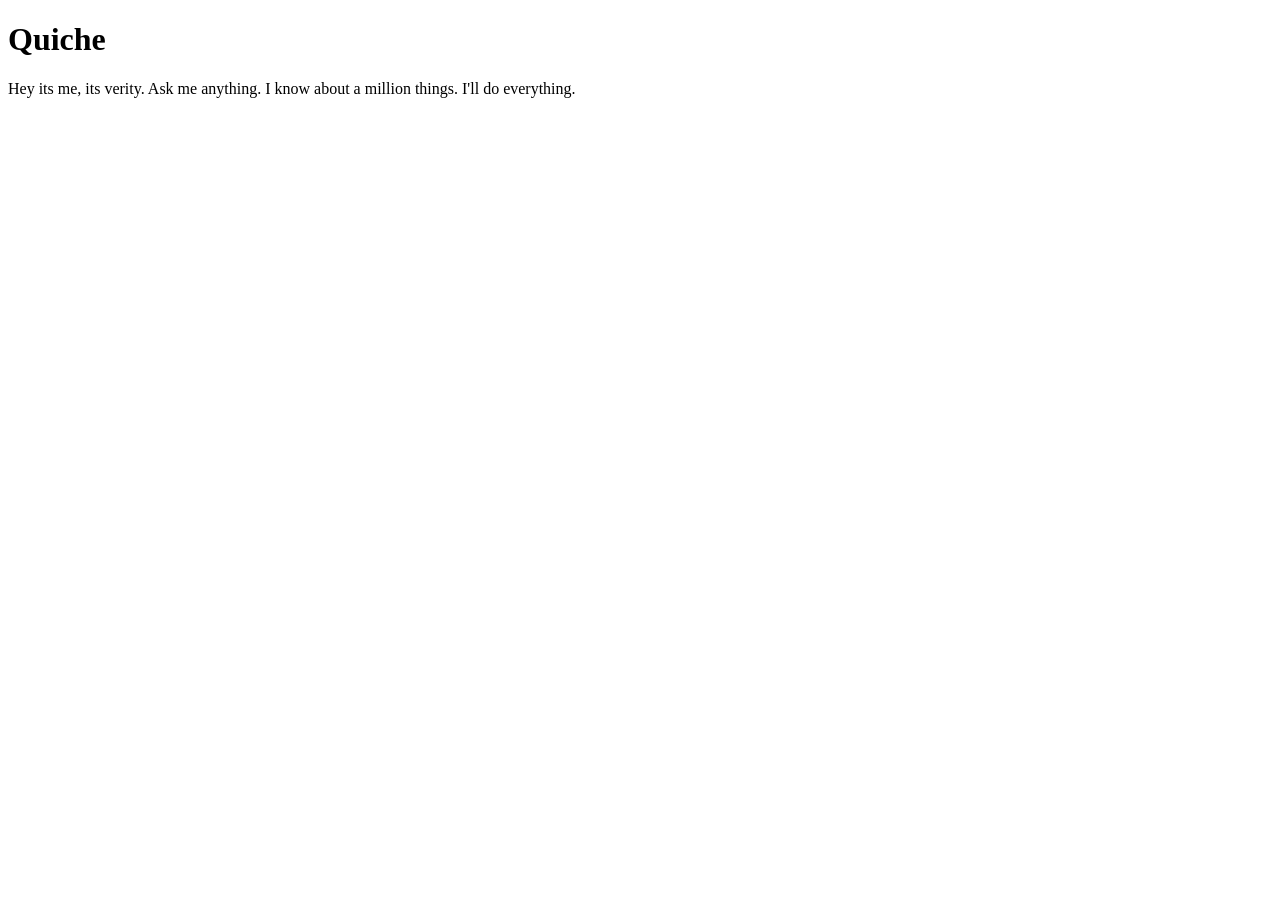
==== index.html @ ad201f5c "Update title from 'Kian E' to 'Kian Edwards'" ====
<!DOCTYPE html>
<html>
  <head>
    <title> Who is Kian Edwards? </title>
  </head>
  <body>
    <h1> Quiche </h1>
    <p> Hey its me, its verity. Ask me anything. I know about a million things. I'll do everything.</p>
  </body>
</html>
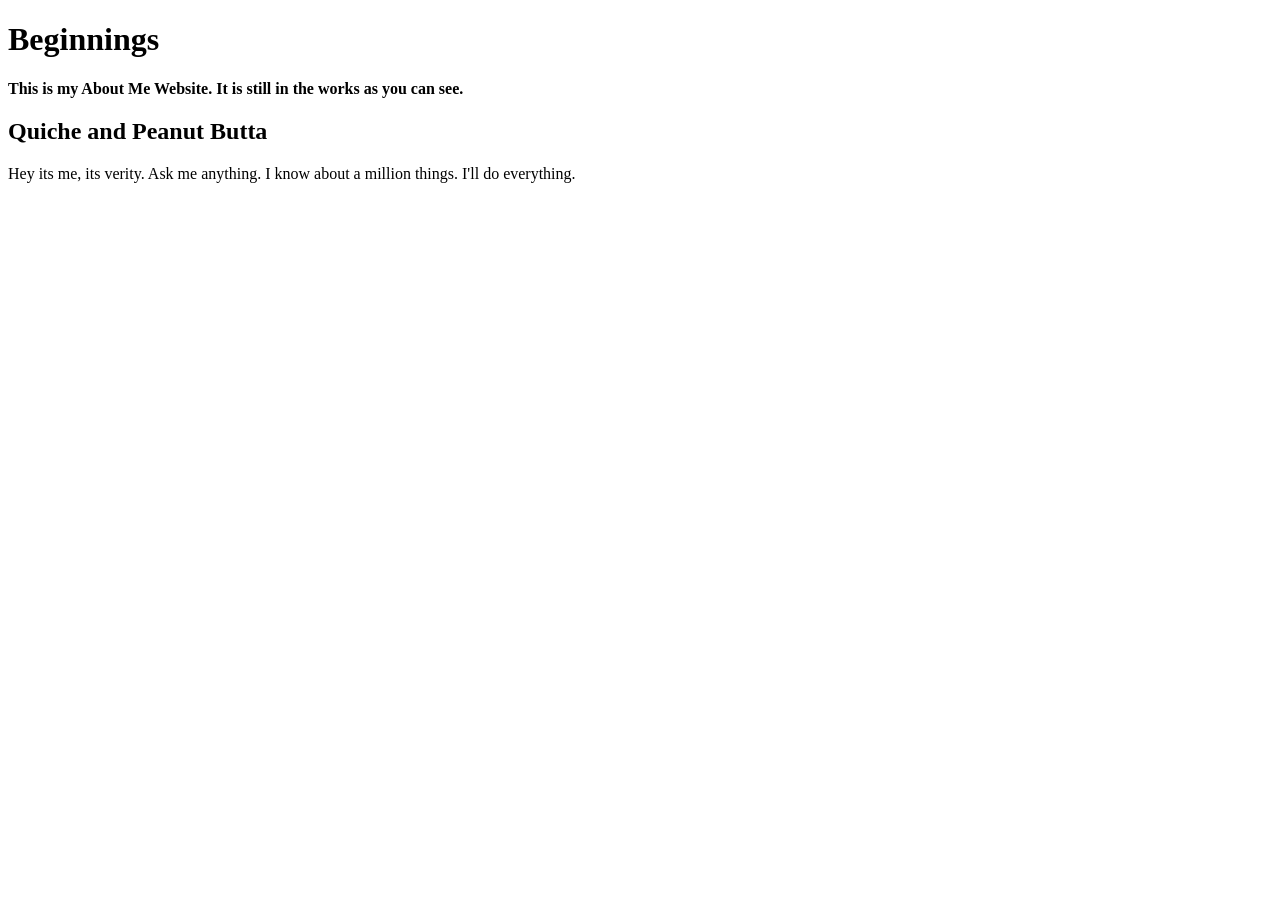
==== commit 2d90322a: "Update index.html content and headings" ====
--- a/index.html
+++ b/index.html
@@ -4,8 +4,10 @@
     <title> Who is Kian Edwards? </title>
   </head>
   <body>
-    <h1> Quiche </h1>
-    <p> Hey its me, its verity. Ask me anything. I know about a million things. I'll do everything.</p>
+    <h1> Beginnings </h1>
+    <p><strong>This is my About Me Website. It is still in the works as you can see.</strong></p>
+    <h2> Quiche and Peanut Butta</h2>
+    <p>Hey its me, its verity. Ask me anything. I know about a million things. I'll do everything.</p>
   </body>
 </html>
 
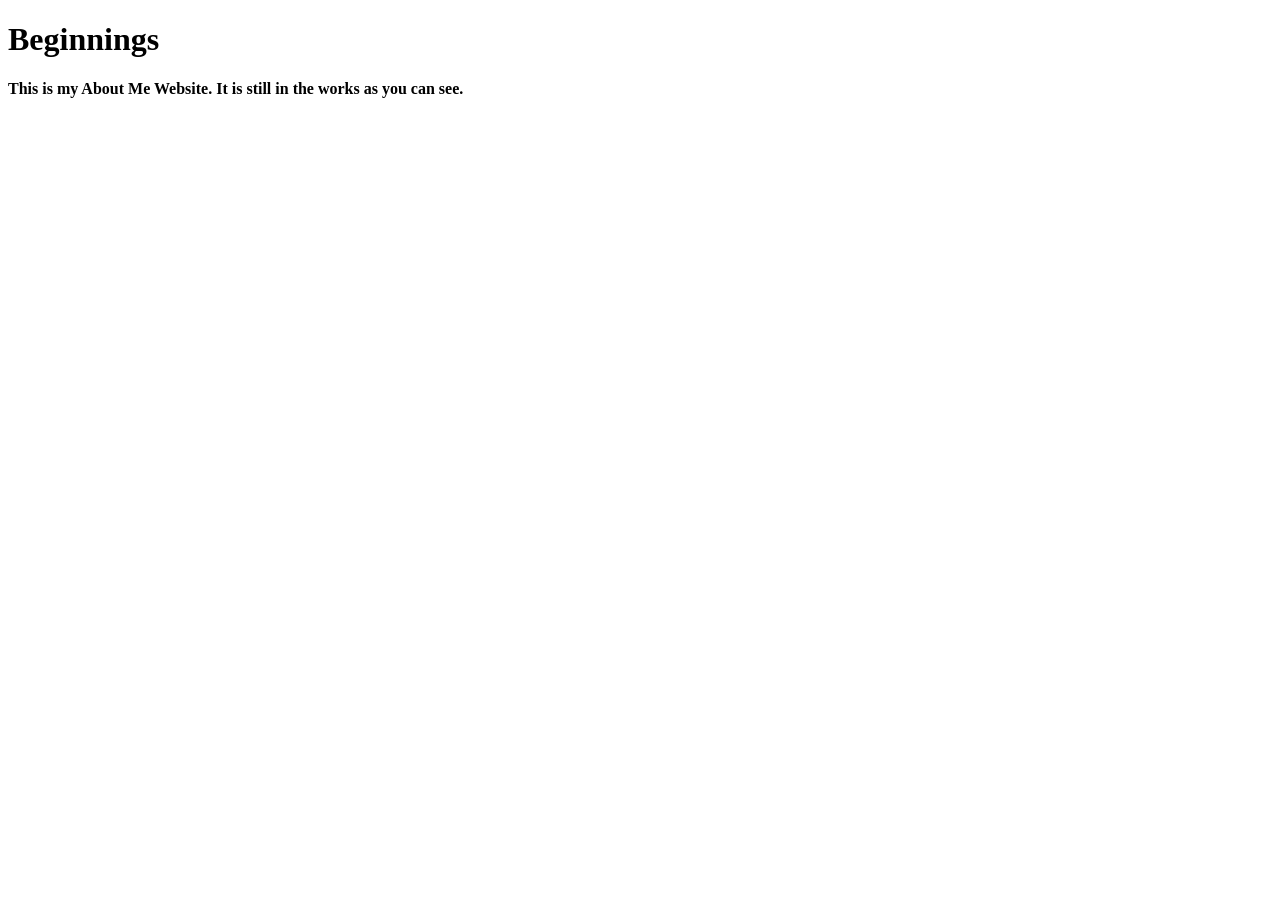
==== commit 1ef77fcf: "Remove a section from index.html" ====
--- a/index.html
+++ b/index.html
@@ -6,8 +6,6 @@
   <body>
     <h1> Beginnings </h1>
     <p><strong>This is my About Me Website. It is still in the works as you can see.</strong></p>
-    <h2> Quiche and Peanut Butta</h2>
-    <p>Hey its me, its verity. Ask me anything. I know about a million things. I'll do everything.</p>
   </body>
 </html>
 
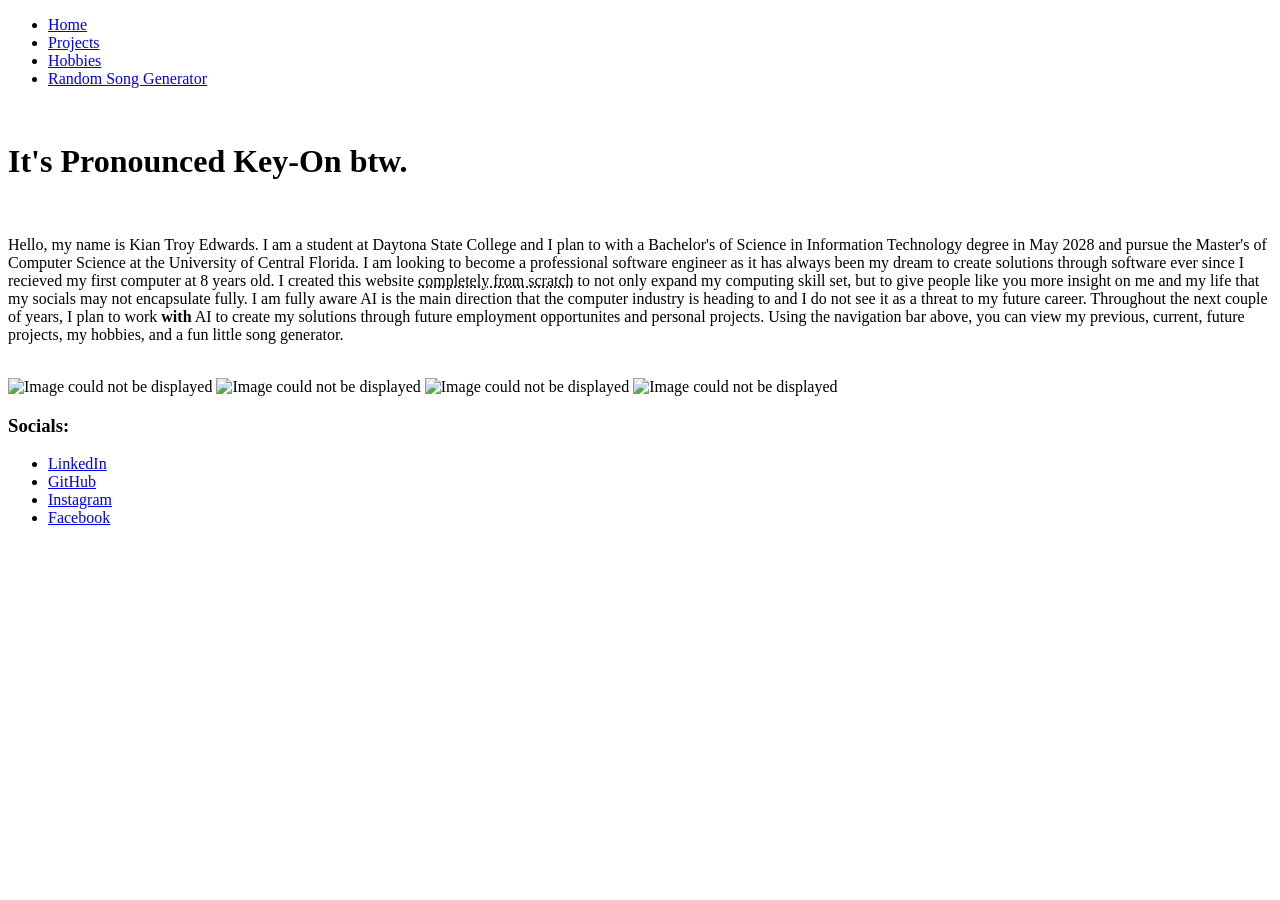
==== commit 8ceb7bf0: "Enhance index.html with navigation and content Added navigation bar and updated personal introductio" ====
--- a/index.html
+++ b/index.html
@@ -4,8 +4,45 @@
     <title> Who is Kian Edwards? </title>
   </head>
   <body>
-    <h1> Beginnings </h1>
-    <p><strong>This is my About Me Website. It is still in the works as you can see.</strong></p>
+    <ul>
+        <li>
+             <a href="index.html">Home</a>
+        </li>
+        <li>
+             <a href="projectpage.html">Projects</a>
+        </li>
+        <li>
+             <a href="hobbypage.html">Hobbies</a>
+        </li>
+        <li>
+             <a href="songgeneratorpage.html">Random Song Generator</a>
+        </li> 
+    </ul>
+    <br>
+    <h1> It's Pronounced Key-On btw. </h1>
+    <br>
+    <p>Hello, my name is Kian Troy Edwards. I am a student at Daytona State College and I plan to with a Bachelor's of Science in Information Technology degree in May 2028 and pursue the Master's of Computer Science at the University of Central Florida. I am looking to become a professional software engineer as it has always been my dream to create solutions through software ever since I recieved my first computer at 8 years old. I created this website <abbr title="No AI was used to create the source code for this website, it was 100% coded and designed by me alone">completely from scratch</abbr> to not only expand my computing skill set, but to give people like you more insight on me and my life that my socials may not encapsulate fully. I am fully aware AI is the main direction that the computer industry is heading to and I do not see it as a threat to my future career. Throughout the next couple of years, I plan to work <strong>with</strong> AI to create my solutions through future employment opportunites and personal projects. Using the navigation bar above, you can view my previous, current, future projects, my hobbies, and a fun little song generator.</p>
+    <br>
+    <img src="img1.png" alt="Image could not be displayed">
+    <img src="img2.png" alt="Image could not be displayed">
+    <img src="img3.png" alt="Image could not be displayed">
+    <img src="img4.png" alt="Image could not be displayed">
+    <br>
+    <h3>Socials:</h3>
+    <ul>
+        <li>
+             <a href="https://www.linkedin.com/in/kian-edwards-b75104431/" target="_blank">LinkedIn</a>
+        </li>
+        <li>
+             <a href="https://github.com/KianE-dev" target="_blank">GitHub</a>
+        </li>
+        <li>
+             <a href="https://www.instagram.com/business_boy_kian/" target="_blank">Instagram</a>
+        </li>
+        <li>
+             <a href="https://www.facebook.com/kian.edwards.5055/" target="_blank">Facebook</a>
+        </li> 
+    </ul>
   </body>
 </html>
 
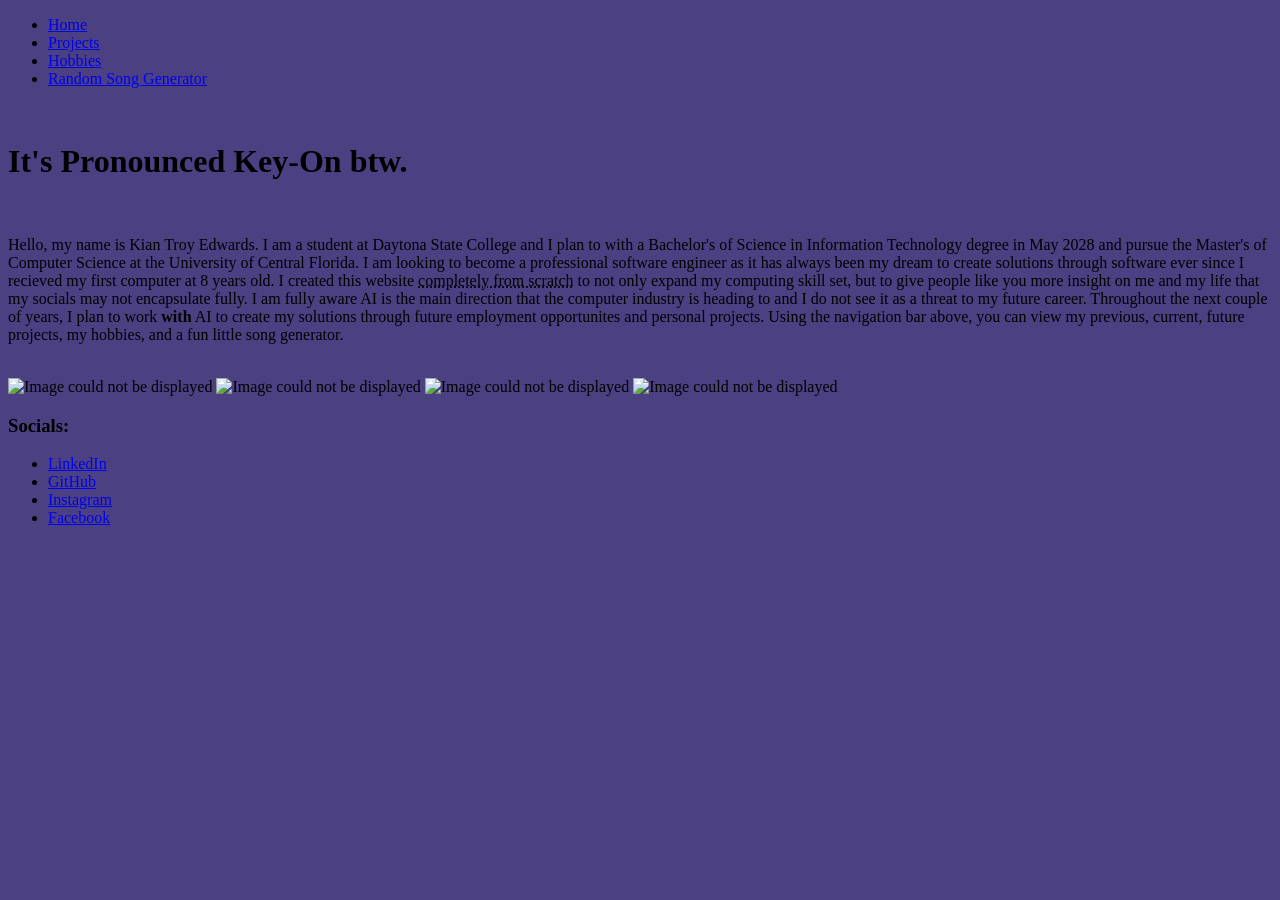
==== commit a6f6ac17: "Change link rel attribute to 'stylesheet'" ====
--- a/index.html
+++ b/index.html
@@ -2,8 +2,9 @@
 <html>
   <head>
     <title> Who is Kian Edwards? </title>
+    <link rel="stylesheet" type="text/css" href="styles.css">
   </head>
-  <body>
+  <body class="main-page">
     <ul>
         <li>
              <a href="index.html">Home</a>
--- a/styles.css
+++ b/styles.css
@@ -0,0 +1,16 @@
+body.main-page
+{
+  background-color: #4a4082;
+}
+body.hobby-page
+{
+  background-color: #c36df6;
+}
+body.project-page
+{
+  background-color: #1509f6;
+}
+body.song-gen-page
+{
+  background-color: #dc7823;
+}
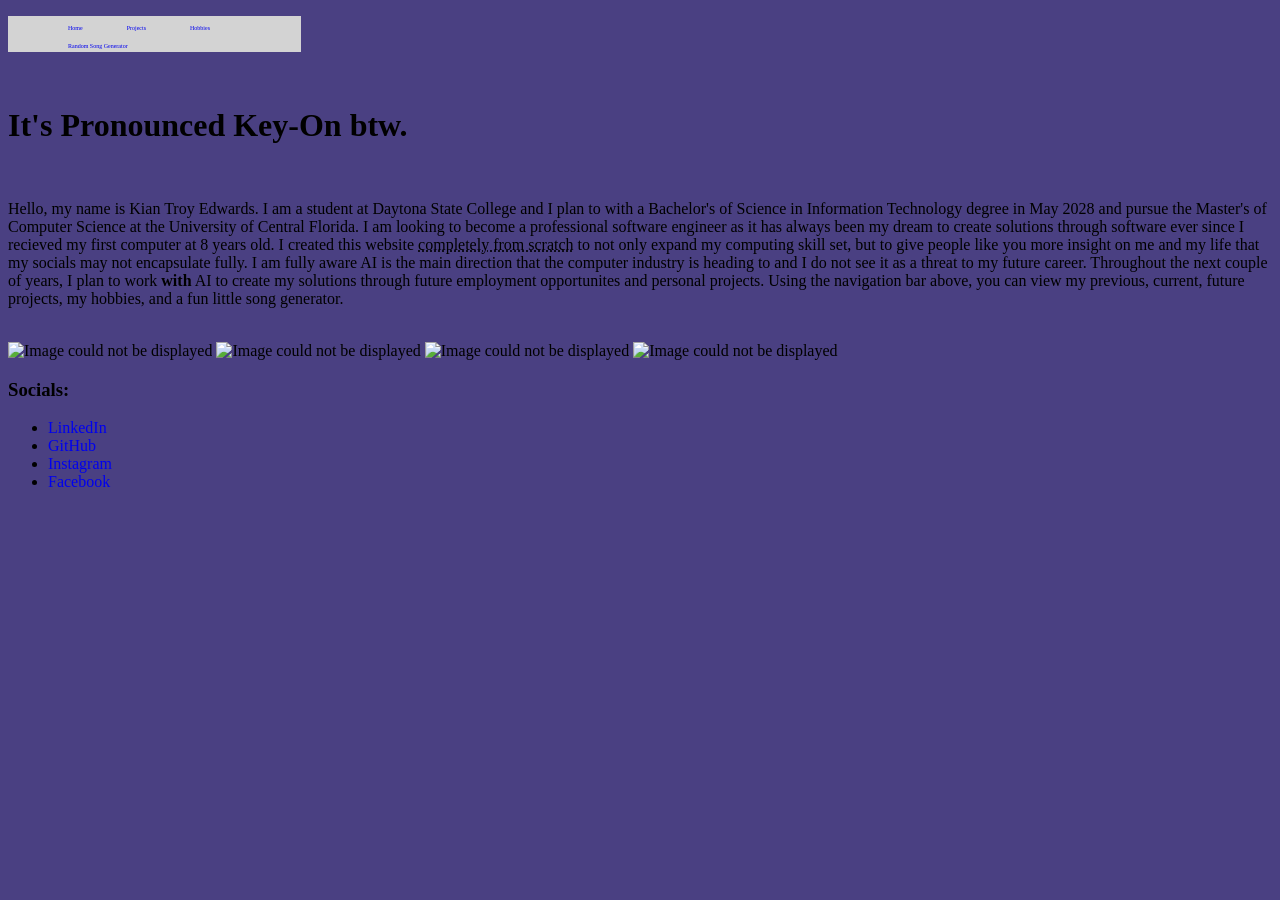
==== commit c196fc63: "Refactor navigation structure in index.html" ====
--- a/index.html
+++ b/index.html
@@ -5,7 +5,7 @@
     <link rel="stylesheet" type="text/css" href="styles.css">
   </head>
   <body class="main-page">
-    <ul>
+    <div class="nav-bar"><ul>
         <li>
              <a href="index.html">Home</a>
         </li>
@@ -18,7 +18,7 @@
         <li>
              <a href="songgeneratorpage.html">Random Song Generator</a>
         </li> 
-    </ul>
+    </ul></div>
     <br>
     <h1> It's Pronounced Key-On btw. </h1>
     <br>
--- a/styles.css
+++ b/styles.css
@@ -8,9 +8,30 @@
 }
 body.project-page
 {
-  background-color: #1509f6;
+  background-color: #078ec7;
 }
 body.song-gen-page
 {
   background-color: #dc7823;
 }
+.nav-bar ul
+{
+  list-style: none;
+  width: 20%;
+  background-color: #d3d3d3;
+}
+.nav-bar li
+{
+  display: inline-block;
+  padding-left: 20px;
+  padding-right: 20px;
+  font-size: 20%;
+}
+a
+{
+  text-decoration: none;
+}
+a : visited
+{
+  color: #0000ff;
+}
